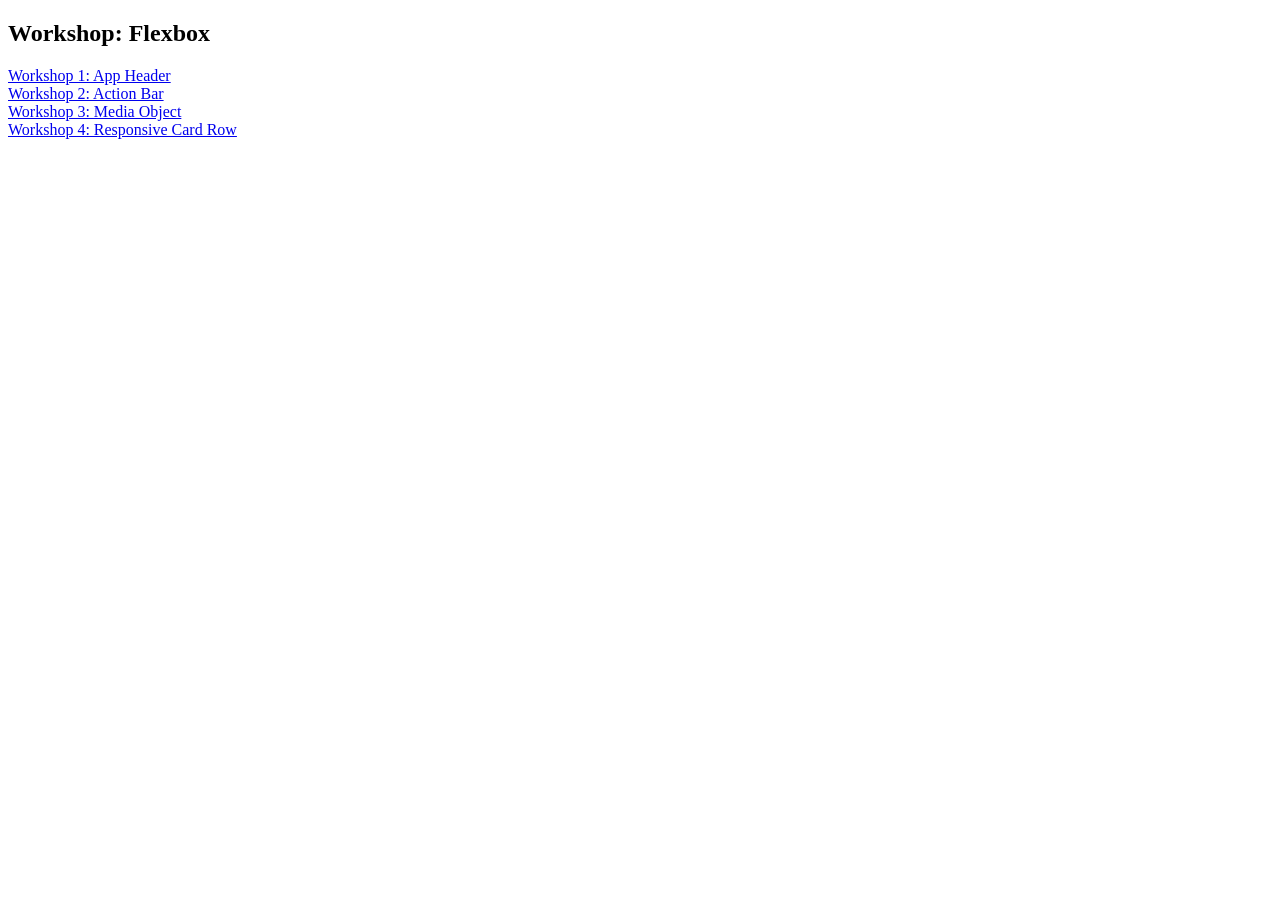
==== index.html @ 886cb268 "first commit" ====
<!doctype html>
<html lang="en">
  <head>
    <meta charset="UTF-8" />
    <meta name="viewport" content="width=device-width, initial-scale=1.0" />
    <title>Document</title>
  </head>
  <body>
    <h2>Workshop: Flexbox</h2>
    <a href="workshop01.html">Workshop 1: App Header</a>
    <br />
    <a href="workshop02.html">Workshop 2: Action Bar</a>
    <br />
    <a href="workshop03.html">Workshop 3: Media Object</a>
    <br />
    <a href="workshop04.html">Workshop 4: Responsive Card Row</a>
  </body>
</html>
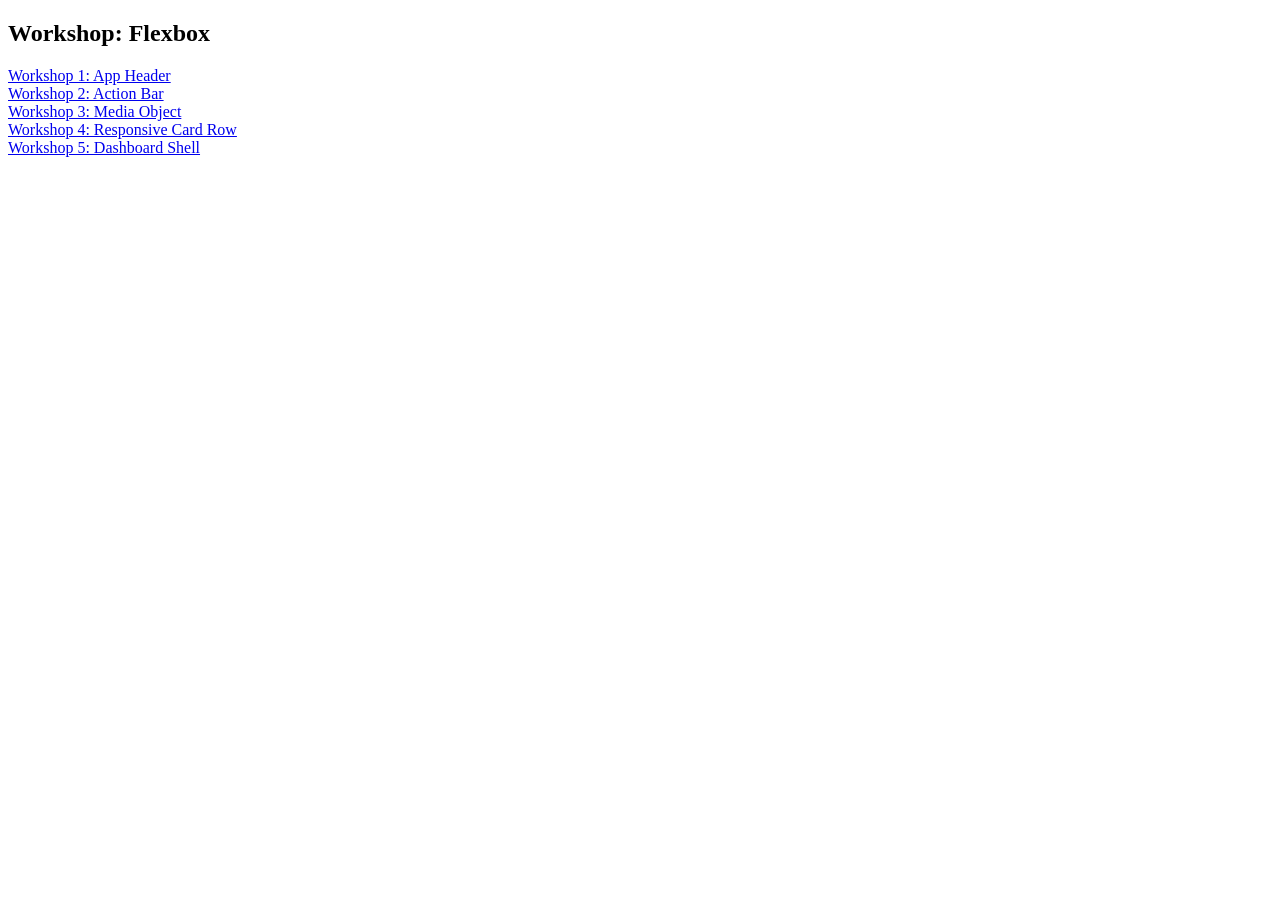
==== commit d56ac100: "add workshop 5" ====
--- a/index.html
+++ b/index.html
@@ -14,5 +14,7 @@
     <a href="workshop03.html">Workshop 3: Media Object</a>
     <br />
     <a href="workshop04.html">Workshop 4: Responsive Card Row</a>
+    <br />
+    <a href="workshop05.html">Workshop 5: Dashboard Shell</a>
   </body>
 </html>
